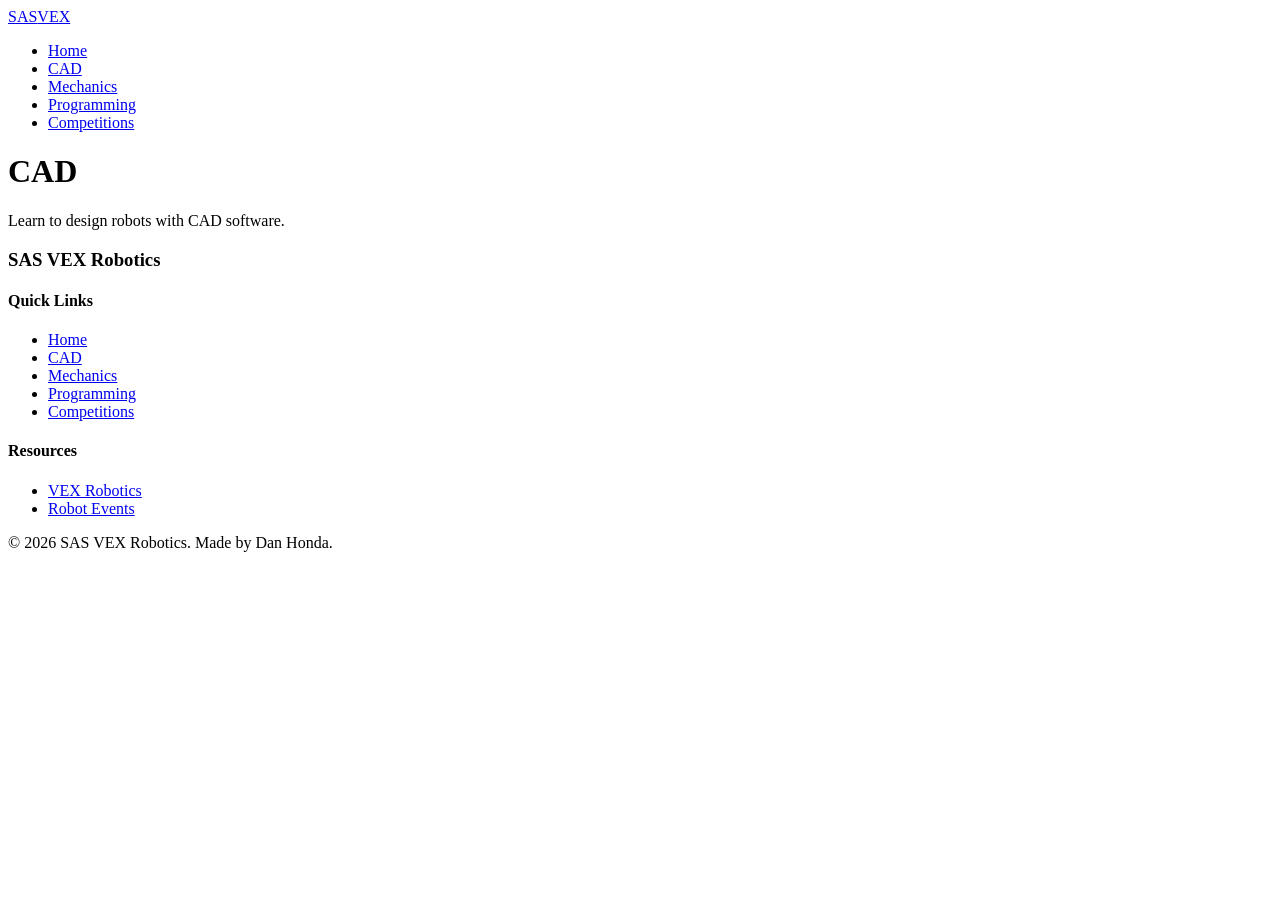
==== public/cad.html @ bdcc69da "Initial commit - SAS VEX Robotics website" ====
<!DOCTYPE html>
<html lang="en">
<head>
  <meta charset="UTF-8">
  <meta name="viewport" content="width=device-width, initial-scale=1.0">
  <title>CAD - SAS VEX Robotics</title>
  <meta name="description" content="Learn CAD design for VEX Robotics.">

  <!-- Fonts -->
  <link rel="preconnect" href="https://fonts.googleapis.com">
  <link rel="preconnect" href="https://fonts.gstatic.com" crossorigin>
  <link href="https://fonts.googleapis.com/css2?family=Inter:ital,opsz,wght@0,14..32,100..900;1,14..32,100..900&display=swap" rel="stylesheet">
  <link href="https://fonts.googleapis.com/css2?family=Outfit:wght@200;300;400;500;600;700;800&display=swap" rel="stylesheet">

  <!-- Styles -->
  <link rel="stylesheet" href="/css/style.css">

  <!-- Favicon -->
  <link rel="icon" type="image/svg+xml" href="data:image/svg+xml,<svg xmlns='http://www.w3.org/2000/svg' viewBox='0 0 100 100'><rect width='100' height='100' rx='20' fill='%23111827'/><text x='50' y='68' font-family='Arial' font-size='50' font-weight='bold' fill='white' text-anchor='middle'>SV</text></svg>">
</head>
<body>
  <!-- Navigation -->
  <nav class="navbar">
    <div class="nav-container">
      <a href="index.html" class="nav-logo">SAS<span>VEX</span></a>
      <ul class="nav-links">
        <li><a href="index.html">Home</a></li>
        <li><a href="cad.html">CAD</a></li>
        <li><a href="mechanics.html">Mechanics</a></li>
        <li><a href="programming.html">Programming</a></li>
        <li><a href="competitions.html">Competitions</a></li>
      </ul>
      <div class="nav-auth" id="nav-auth"></div>
      <div class="nav-toggle">
        <span></span>
        <span></span>
        <span></span>
      </div>
    </div>
  </nav>

  <!-- Page Header -->
  <header class="page-header">
    <h1><span class="gradient-text">CAD</span></h1>
    <p>Learn to design robots with CAD software.</p>
  </header>

  <!-- Topics -->
  <section class="section">
    <div class="topics-container" id="cad-container">
      <div class="loading"></div>
    </div>
  </section>

  <!-- Footer -->
  <footer class="footer">
    <div class="footer-content">
      <div class="footer-brand">
        <h3>SAS VEX Robotics</h3>
        <p></p>
      </div>
      <div class="footer-links">
        <h4>Quick Links</h4>
        <ul>
          <li><a href="index.html">Home</a></li>
          <li><a href="cad.html">CAD</a></li>
          <li><a href="mechanics.html">Mechanics</a></li>
          <li><a href="programming.html">Programming</a></li>
          <li><a href="competitions.html">Competitions</a></li>
        </ul>
      </div>
      <div class="footer-links">
        <h4>Resources</h4>
        <ul>
          <li><a href="https://www.vexrobotics.com" target="_blank">VEX Robotics</a></li>
          <li><a href="https://www.robotevents.com" target="_blank">Robot Events</a></li>
        </ul>
      </div>
    </div>
    <div class="footer-bottom">
      <p>&copy; 2026 SAS VEX Robotics. Made by Dan Honda.</p>
    </div>
  </footer>

  <!-- Scripts -->
  <script src="/js/main.js"></script>
  <script src="/js/content-loader.js"></script>
  <script>
    document.addEventListener('DOMContentLoaded', () => {
      contentLoader.loadTopics('cad-container', 'cad.json');
    });
  </script>
  <script type="module">
    import { initAuthUI } from '/js/auth.js';
    document.addEventListener('DOMContentLoaded', () => initAuthUI());
  </script>
  <script type="module" src="/js/lesson-list-progress.js"></script>
</body>
</html>
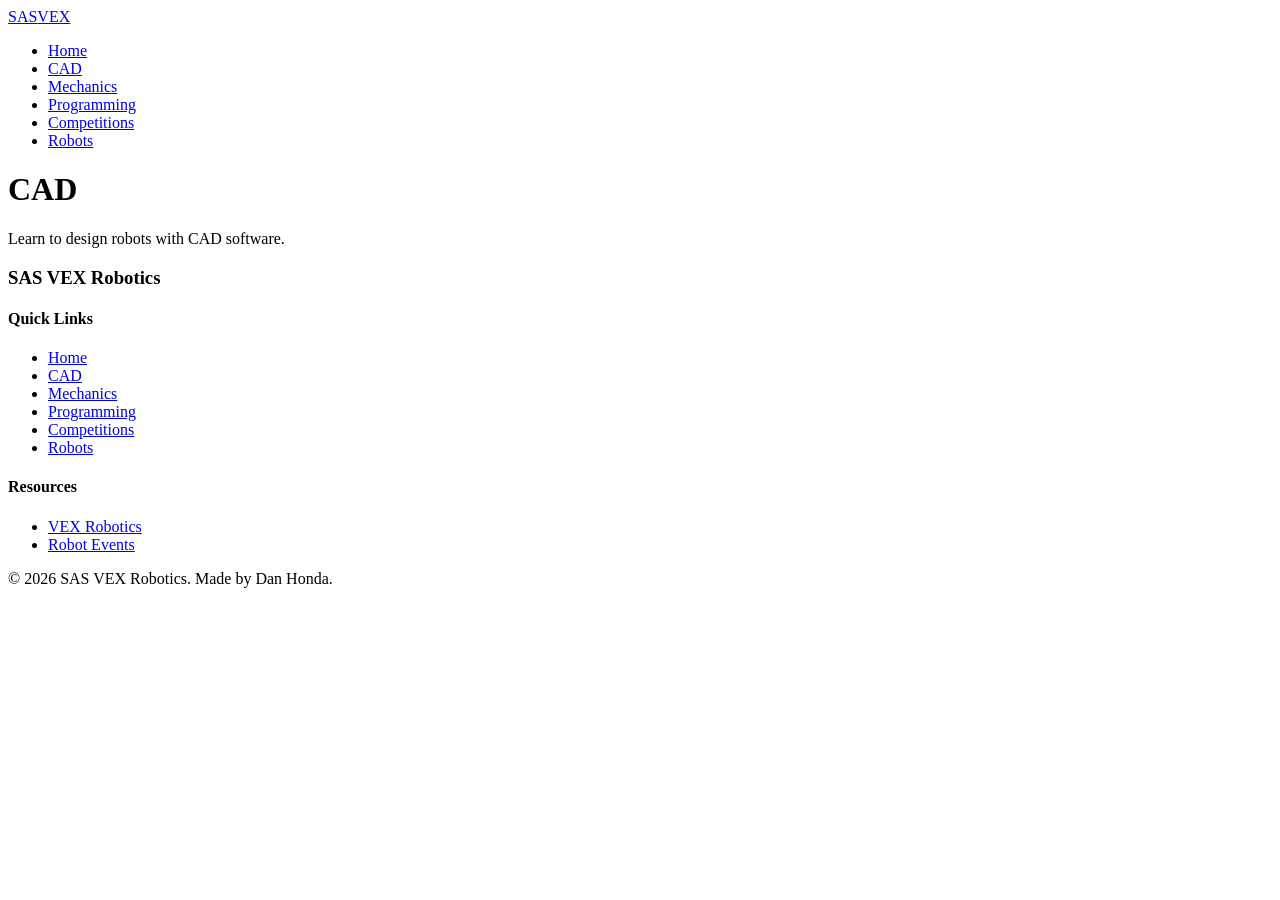
==== commit 0a4bf619: "Add interactive 3D robot showcase page - New robots.html: Three.js showcase of the 6546A Push Back r" ====
--- a/public/cad.html
+++ b/public/cad.html
@@ -29,6 +29,7 @@
         <li><a href="mechanics.html">Mechanics</a></li>
         <li><a href="programming.html">Programming</a></li>
         <li><a href="competitions.html">Competitions</a></li>
+        <li><a href="robots.html">Robots</a></li>
       </ul>
       <div class="nav-auth" id="nav-auth"></div>
       <div class="nav-toggle">
@@ -67,6 +68,7 @@
           <li><a href="mechanics.html">Mechanics</a></li>
           <li><a href="programming.html">Programming</a></li>
           <li><a href="competitions.html">Competitions</a></li>
+          <li><a href="robots.html">Robots</a></li>
         </ul>
       </div>
       <div class="footer-links">
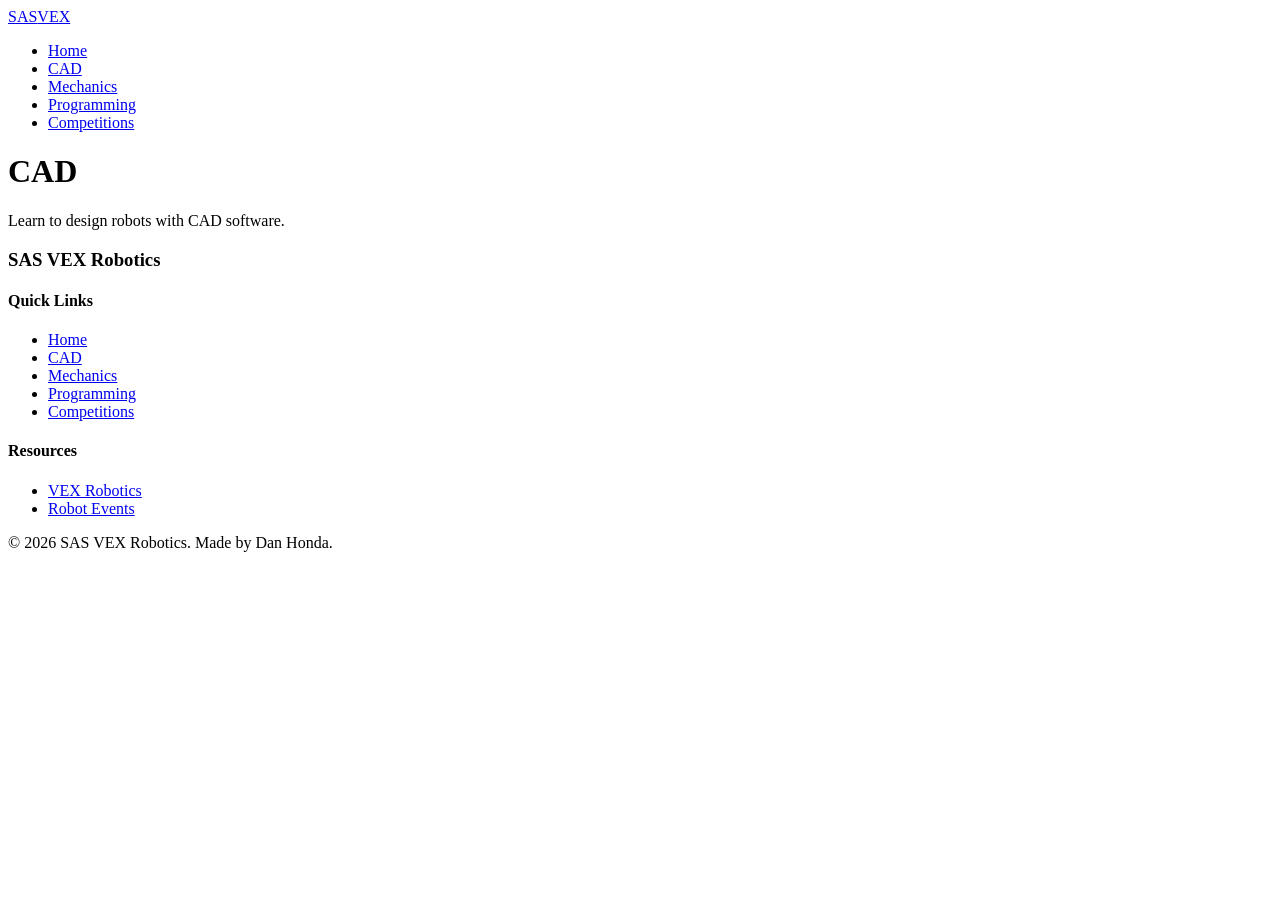
==== commit ee9ac0cd: "Move robot showcase onto home page; update stats" ====
--- a/public/cad.html
+++ b/public/cad.html
@@ -29,7 +29,6 @@
         <li><a href="mechanics.html">Mechanics</a></li>
         <li><a href="programming.html">Programming</a></li>
         <li><a href="competitions.html">Competitions</a></li>
-        <li><a href="robots.html">Robots</a></li>
       </ul>
       <div class="nav-auth" id="nav-auth"></div>
       <div class="nav-toggle">
@@ -68,7 +67,6 @@
           <li><a href="mechanics.html">Mechanics</a></li>
           <li><a href="programming.html">Programming</a></li>
           <li><a href="competitions.html">Competitions</a></li>
-          <li><a href="robots.html">Robots</a></li>
         </ul>
       </div>
       <div class="footer-links">
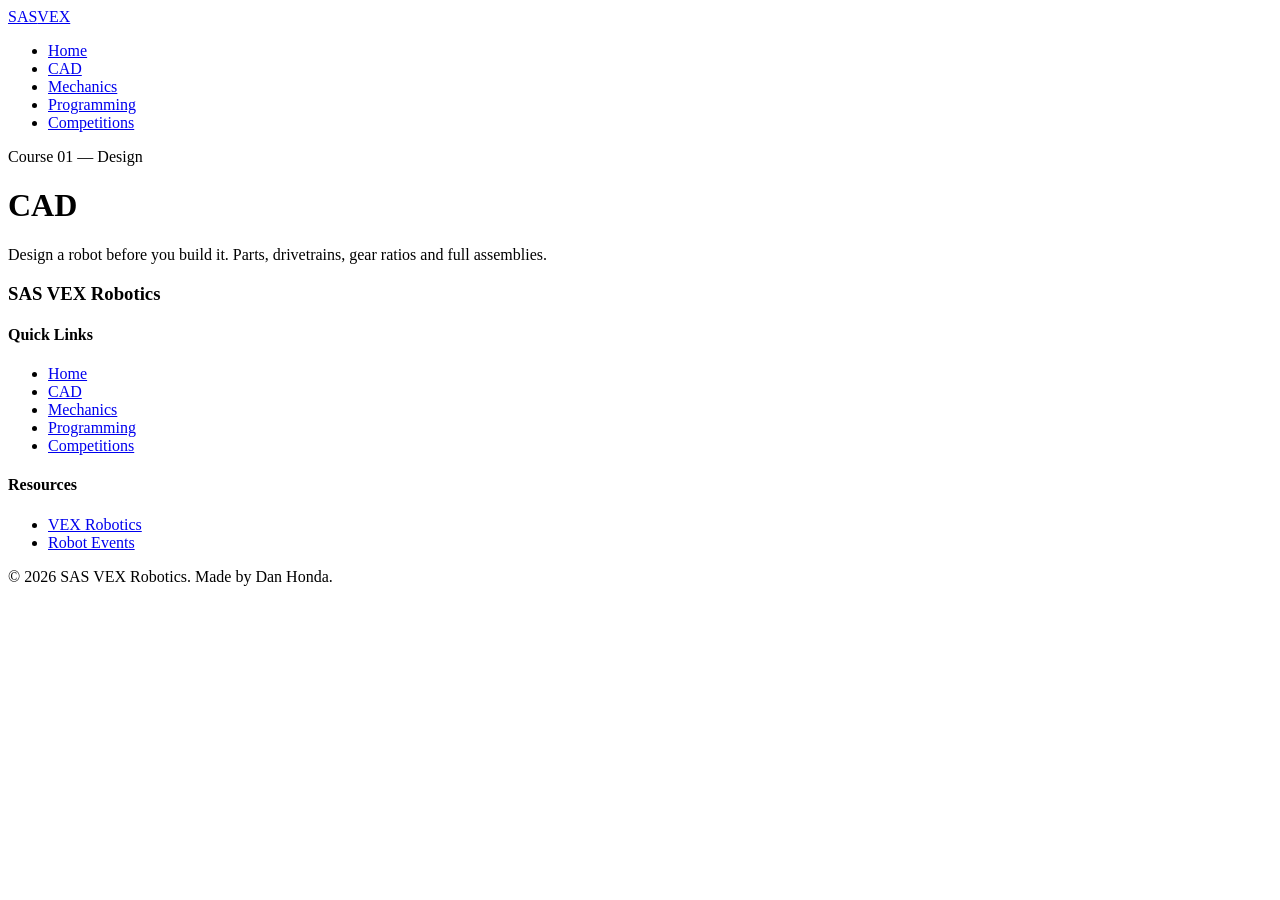
==== commit 5fc6b5ff: "Redesign: dark industrial design system; add three season events" ====
--- a/public/cad.html
+++ b/public/cad.html
@@ -9,14 +9,13 @@
   <!-- Fonts -->
   <link rel="preconnect" href="https://fonts.googleapis.com">
   <link rel="preconnect" href="https://fonts.gstatic.com" crossorigin>
-  <link href="https://fonts.googleapis.com/css2?family=Inter:ital,opsz,wght@0,14..32,100..900;1,14..32,100..900&display=swap" rel="stylesheet">
-  <link href="https://fonts.googleapis.com/css2?family=Outfit:wght@200;300;400;500;600;700;800&display=swap" rel="stylesheet">
+  <link href="https://fonts.googleapis.com/css2?family=Inter:ital,opsz,wght@0,14..32,100..900;1,14..32,100..900&family=IBM+Plex+Mono:wght@400;500;600&display=swap" rel="stylesheet">
 
   <!-- Styles -->
   <link rel="stylesheet" href="/css/style.css">
 
   <!-- Favicon -->
-  <link rel="icon" type="image/svg+xml" href="data:image/svg+xml,<svg xmlns='http://www.w3.org/2000/svg' viewBox='0 0 100 100'><rect width='100' height='100' rx='20' fill='%23111827'/><text x='50' y='68' font-family='Arial' font-size='50' font-weight='bold' fill='white' text-anchor='middle'>SV</text></svg>">
+  <link rel="icon" type="image/svg+xml" href="data:image/svg+xml,<svg xmlns='http://www.w3.org/2000/svg' viewBox='0 0 100 100'><rect width='100' height='100' rx='8' fill='%230F1113'/><rect x='0' y='88' width='100' height='12' fill='%233DDC97'/><text x='50' y='68' font-family='Arial' font-size='50' font-weight='bold' fill='white' text-anchor='middle'>SV</text></svg>">
 </head>
 <body>
   <!-- Navigation -->
@@ -41,8 +40,9 @@
 
   <!-- Page Header -->
   <header class="page-header">
-    <h1><span class="gradient-text">CAD</span></h1>
-    <p>Learn to design robots with CAD software.</p>
+    <span class="eyebrow">Course 01 &mdash; Design</span>
+    <h1>CAD</h1>
+    <p>Design a robot before you build it. Parts, drivetrains, gear ratios and full assemblies.</p>
   </header>
 
   <!-- Topics -->
